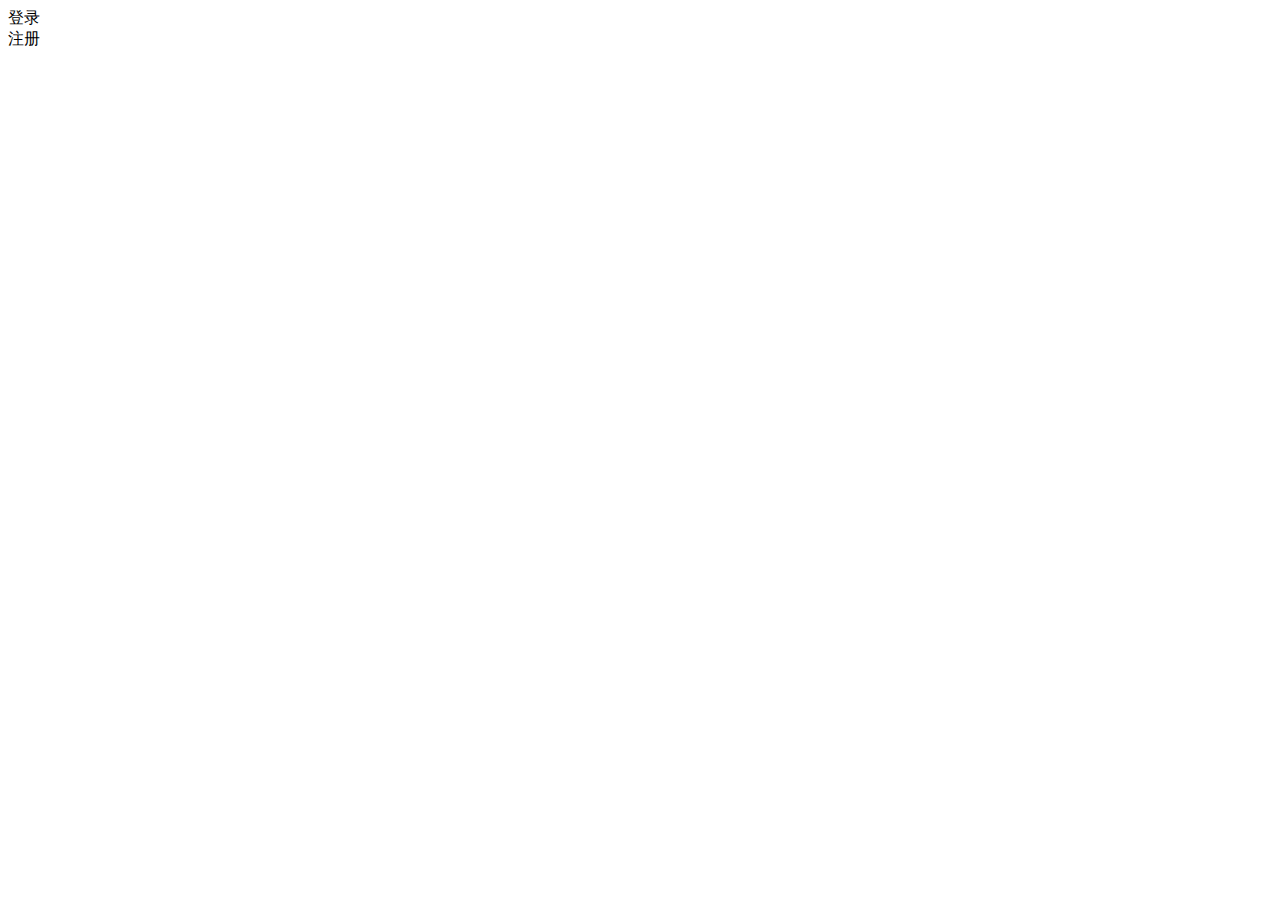
==== src/main/resources/templates/index.html @ 8b795b15 "11.15" ====
<!DOCTYPE html>
<html xmlns:th="https://www.thymeleaf.org">
<head>
    <meta charset="UTF-8">
    <title>Welcome</title>
</head>
<body>

<a th:href="@{/login}">登录</a><br>
<a th:href="@{/register}">注册</a>

</body>
</html>
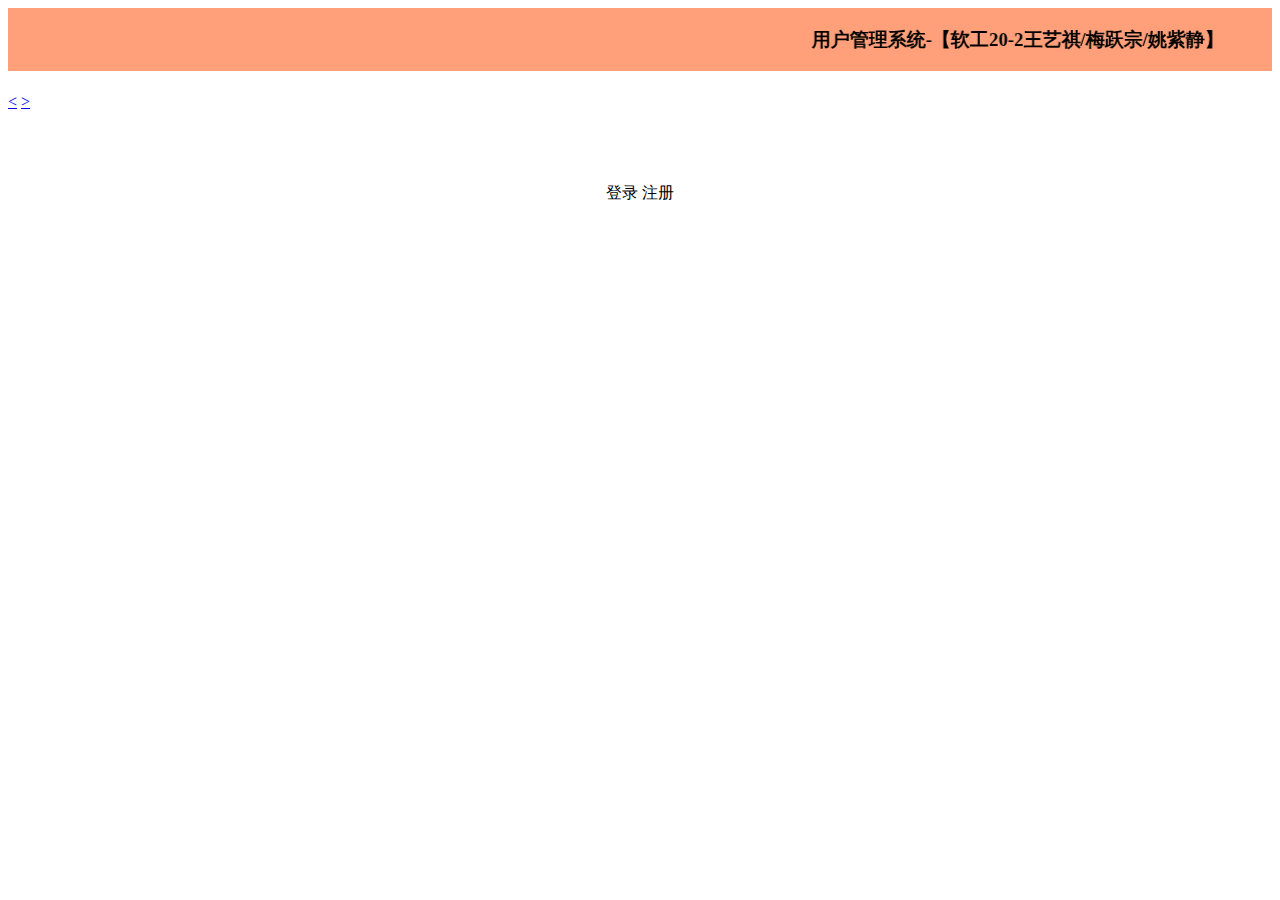
==== commit 3e963134: "主页细节改进 11-18 1：09" ====
--- a/src/main/resources/templates/index.html
+++ b/src/main/resources/templates/index.html
@@ -1,13 +1,43 @@
 <!DOCTYPE html>
-<html xmlns:th="https://www.thymeleaf.org">
+<html lang="en" xmlns:th="https://www.thymeleaf.org">
 <head>
     <meta charset="UTF-8">
-    <title>Welcome</title>
+    <title>欢迎页</title>
+    <link rel = "stylesheet" type="text/css"  th:href="@{/css/index.css}"/> 
 </head>
+
+
 <body>
+<marquee behavior="alternate" bgcolor="#FFA07A">
+<h3> 用户管理系统-【软工20-2王艺祺/梅跃宗/姚紫静】</h3>
+</marquee>
 
-<a th:href="@{/login}">登录</a><br>
-<a th:href="@{/register}">注册</a>
 
+
+  <div class="wrapper">
+			<div class="contain">
+				<img src="./imgs/11.jpeg" alt="">
+				<img src="./imgs/12.jpeg" alt="">
+				<img src="./imgs/13.jpeg" alt="">
+				<img src="./imgs/14.jpeg" alt="">
+				<img src="./imgs/15.jpeg" alt="">
+			</div>
+			<div class="btn">
+				<span class="active"></span>
+				<span></span>
+				<span></span>
+				<span></span>
+				<span></span>
+			</div>
+			<a id="left" href="javascript:void(0);">&lt;</a>
+			<a id="right" href="javascript:void(0);">&gt;</a>
+  </div>
+  <br/><br/><br/><br/>
+  <div style="text-align:center;">
+  	<a class="a1" th:href="@{/login}">登录</a>
+  	<a class="a2" th:href="@{/register}">注册</a>
+  </div>
 </body>
+<script type="text/javascript" th:src="@{/js/jquery.min.js}"></script>
+<script type="text/javascript" th:src="@{/js/index.js}"></script>
 </html>
